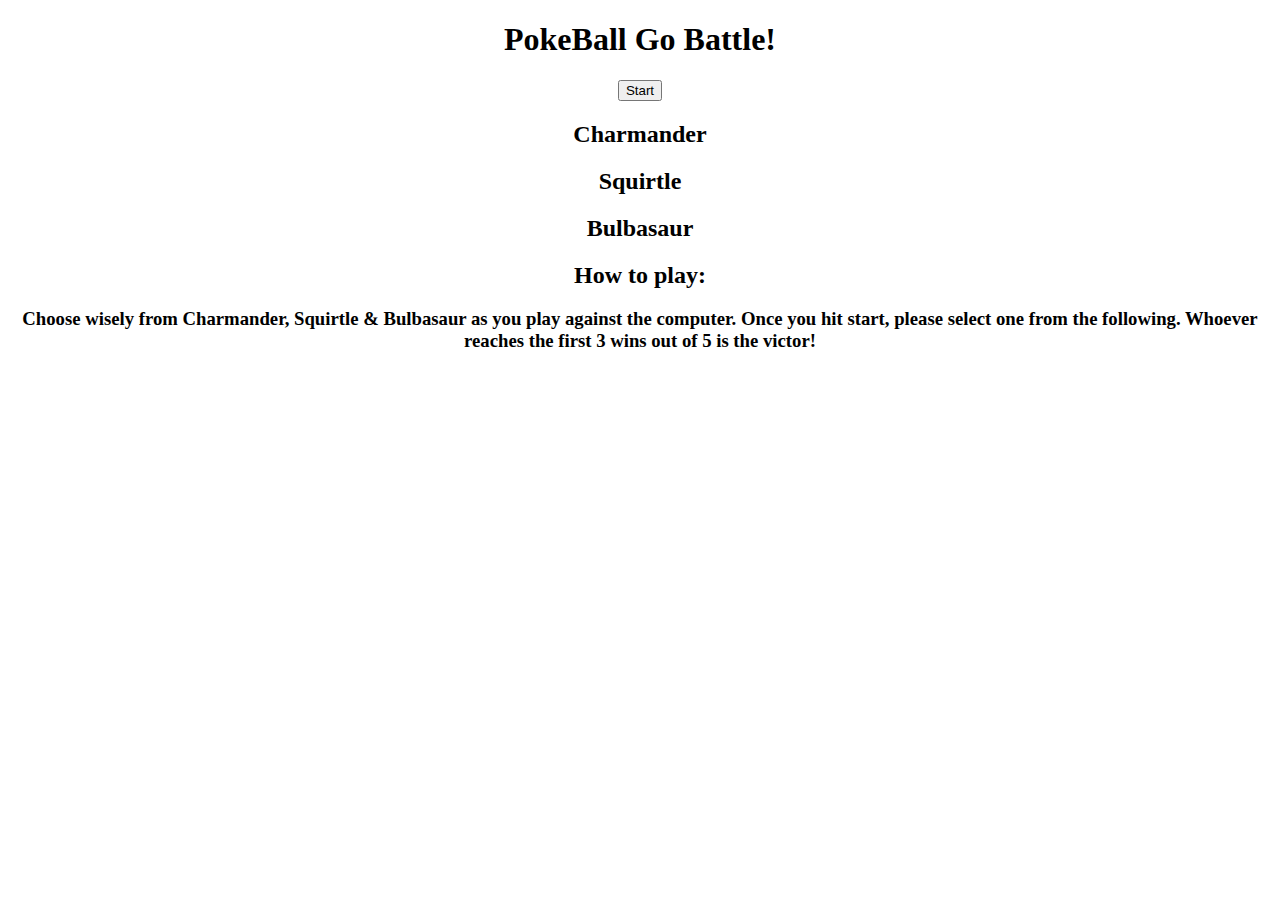
==== index.html @ df5f80b0 "first commit" ====
<!DOCTYPE html>
<html>
  <head>
    <meta charset="utf-8">
    <meta name="viewport" content="width=device-width">
    <title>PokeBall Go Battle!</title>
    <script src="script.js"></script>
    <link href="style.css" rel="stylesheet" type="text/css" />
  </head>
  <body>
    <div id="modal">
    <h1 id='title'>PokeBall Go Battle!</h1>
    <button class="modal__button">Start</button>
    </div>
    <h2 id='charmanderButton'>Charmander</h2>
    <h2 id='squirtleButton'>Squirtle</h2>
    <h2 id='bulbasurButton'>Bulbasaur</h2>
    <h2 id='game-rules'>How to play:</h2>
    <h3>Choose wisely from Charmander, Squirtle & Bulbasaur as you play against the computer. Once you hit start, please select one from the following. Whoever reaches the first 3 wins out of 5 is the victor!</h3>
    <script src="script.js"></script>
  </body>
</html>
---- style.css ----
body {
    text-align: center;
    font-family: Georgia;
  }
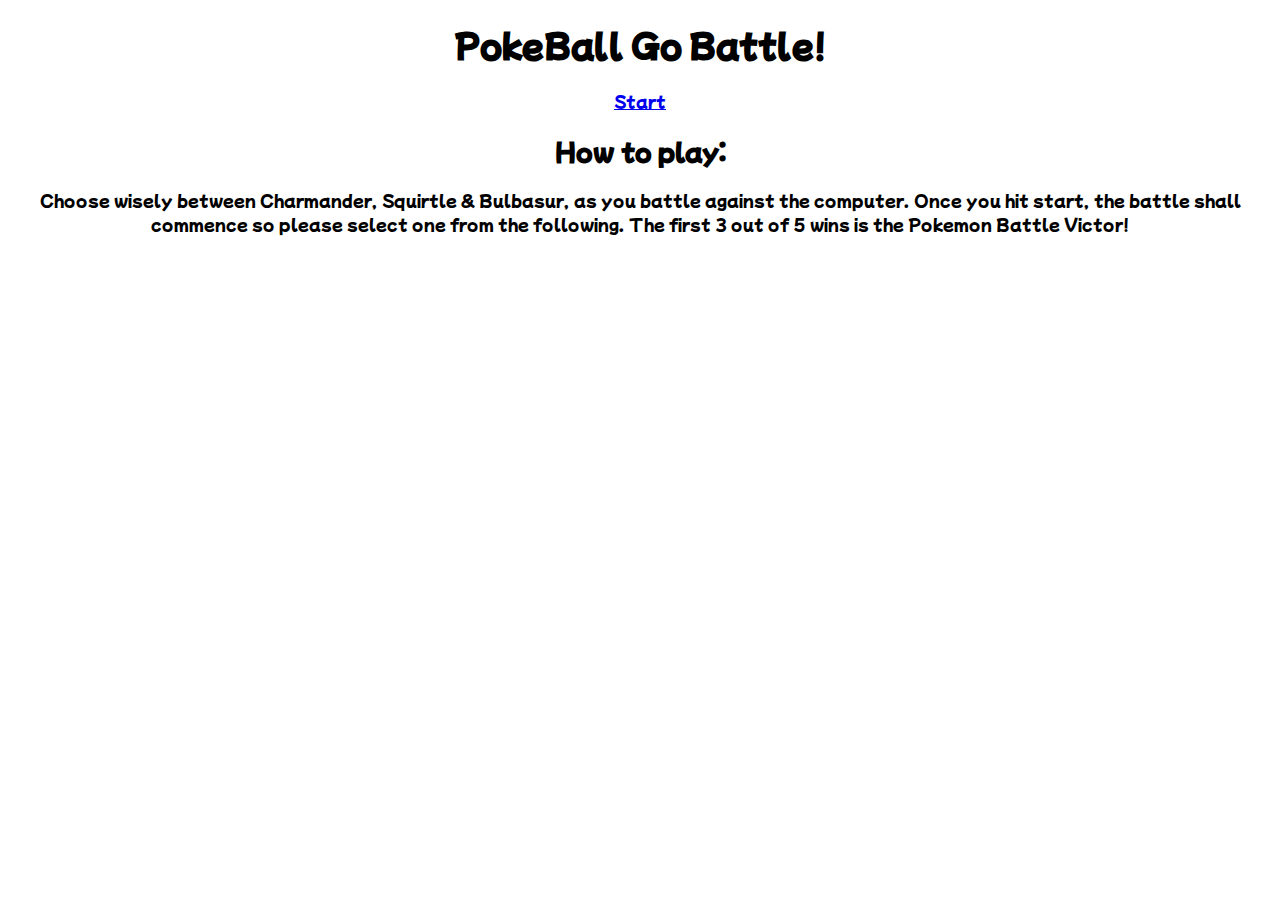
==== commit c1af5c08: "fix code and add game html" ====
--- a/index.html
+++ b/index.html
@@ -4,19 +4,20 @@
     <meta charset="utf-8">
     <meta name="viewport" content="width=device-width">
     <title>PokeBall Go Battle!</title>
+    <link href="style.css" rel="stylesheet" type="text/css" />
+    <link rel="preconnect" href="https://fonts.googleapis.com">
+<link rel="preconnect" href="https://fonts.gstatic.com" crossorigin>
+<link href="https://fonts.googleapis.com/css2?family=Mochiy+Pop+P+One&display=swap" rel="stylesheet">
     <script src="script.js"></script>
-    <link href="style.css" rel="stylesheet" type="text/css" />
   </head>
   <body>
-    <div id="modal">
-    <h1 id='title'>PokeBall Go Battle!</h1>
-    <button class="modal__button">Start</button>
-    </div>
-    <h2 id='charmanderButton'>Charmander</h2>
-    <h2 id='squirtleButton'>Squirtle</h2>
-    <h2 id='bulbasurButton'>Bulbasaur</h2>
-    <h2 id='game-rules'>How to play:</h2>
-    <h3>Choose wisely from Charmander, Squirtle & Bulbasaur as you play against the computer. Once you hit start, please select one from the following. Whoever reaches the first 3 wins out of 5 is the victor!</h3>
-    <script src="script.js"></script>
+
+
+    <h1>PokeBall Go Battle!</h1>
+    <a href="game.html">Start</a>
+    <h2>How to play:</h2>
+    <p>Choose wisely between Charmander, Squirtle & Bulbasur, as you battle against the computer. Once you hit start, the battle shall commence so please select one from the following. The first 3 out of 5 wins is the Pokemon Battle Victor!</p>
+
+
   </body>
 </html>--- a/style.css
+++ b/style.css
@@ -1,4 +1,48 @@
 body {
     text-align: center;
-    font-family: Georgia;
+    font-family: 'Mochiy Pop P One', sans-serif;
+  }
+  
+  .choice > img {
+   width: 100px;
+  }
+  
+  
+  .scoreboard {
+    display: grid;
+    grid-template-columns: 1fr 1fr;
+    background-color: rgba(221, 213, 213, 0.40);
+    border: 2px solid darkblue;
+    width: 450px;
+    height: 200px;
+    margin-left: auto;
+    margin-right: auto;
+    
+  }
+  
+  
+  .scoreboard_name, .scoreboard_score {
+    padding: 30px;
+    text-align: center;
+  }
+  
+  .scoreboard_name {
+    font-weight: bold;
+    border-bottom: 5px solid #ddd;
+  }
+  
+  .scoreboard_name--one{
+    color:crimson;
+    font-size: 1em;
+  
+  }
+  
+  .scoreboard_name--two{
+    color:crimson;
+    font-size: 1em;
+  
+  }
+  
+  .scoreboard_score {
+    font-size: 1.5em;
   }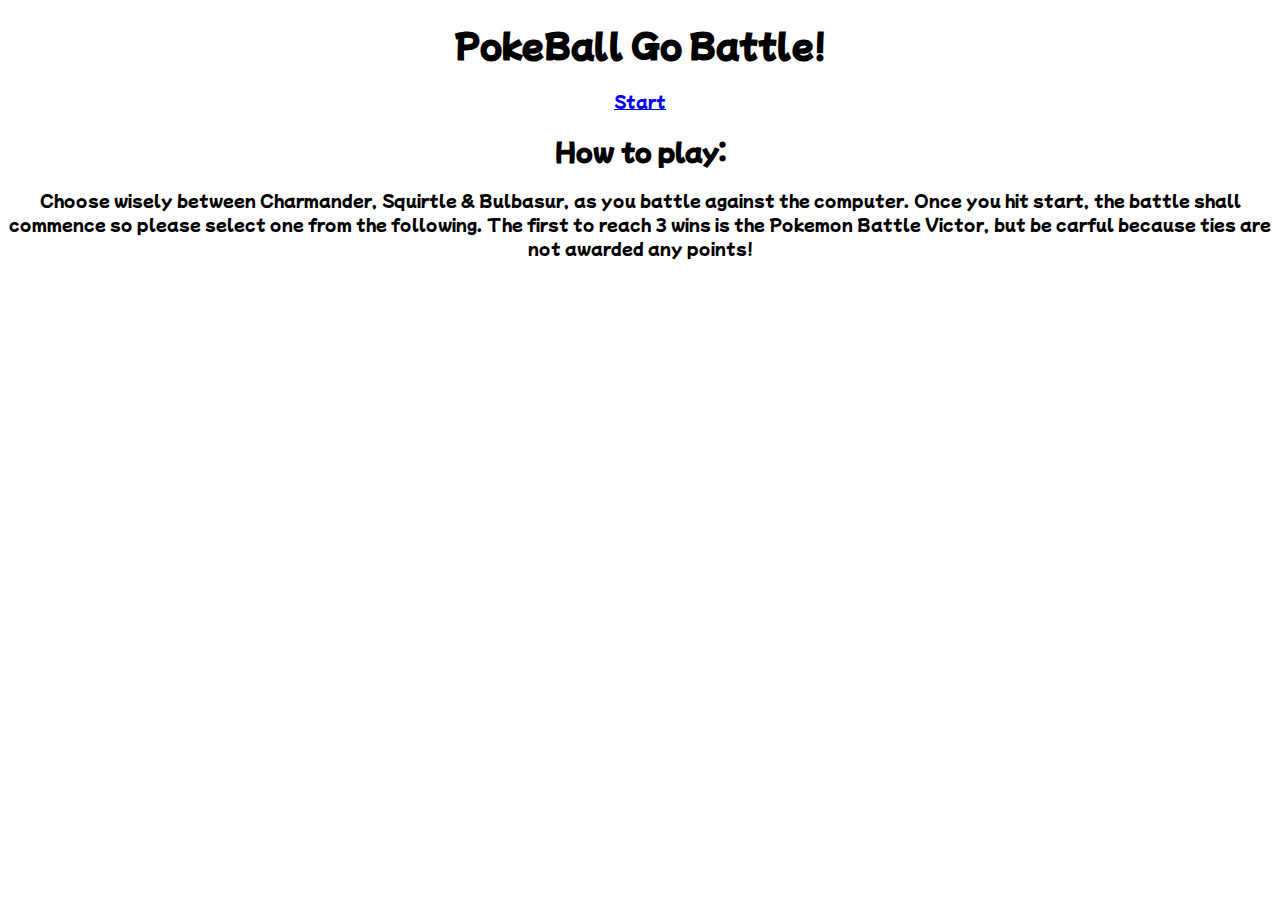
==== commit d8bcbf60: "fix html" ====
--- a/index.html
+++ b/index.html
@@ -16,7 +16,7 @@
     <h1>PokeBall Go Battle!</h1>
     <a href="game.html">Start</a>
     <h2>How to play:</h2>
-    <p>Choose wisely between Charmander, Squirtle & Bulbasur, as you battle against the computer. Once you hit start, the battle shall commence so please select one from the following. The first 3 out of 5 wins is the Pokemon Battle Victor!</p>
+    <p>Choose wisely between Charmander, Squirtle & Bulbasur, as you battle against the computer. Once you hit start, the battle shall commence so please select one from the following. The first to reach 3 wins is the Pokemon Battle Victor, but be carful because ties are not awarded any points!</p>
 
 
   </body>
--- a/style.css
+++ b/style.css
@@ -3,8 +3,19 @@
     font-family: 'Mochiy Pop P One', sans-serif;
   }
   
-  .choice > img {
-   width: 100px;
+  .choice#charmander > img{
+    width: 200px;
+    height: 100px;
+  }
+  
+  .choice#squirtle > img{
+    width: 100px;
+    
+  }
+  
+  .choice#bulbasaur > img{
+    width: 130px;
+    height: 125px;
   }
   
   
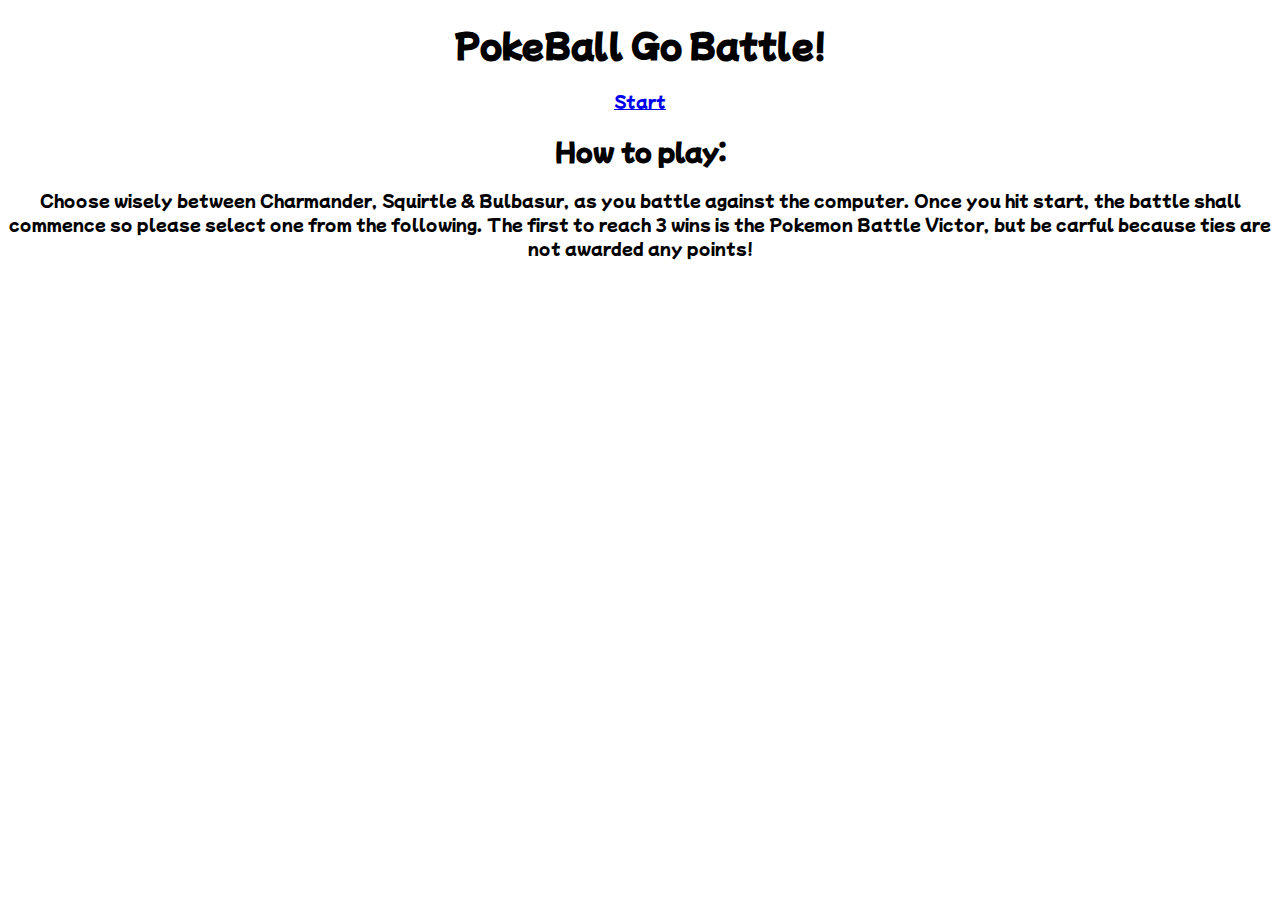
==== commit 4eb4eee7: "re submit code" ====
--- a/index.html
+++ b/index.html
@@ -8,7 +8,7 @@
     <link rel="preconnect" href="https://fonts.googleapis.com">
 <link rel="preconnect" href="https://fonts.gstatic.com" crossorigin>
 <link href="https://fonts.googleapis.com/css2?family=Mochiy+Pop+P+One&display=swap" rel="stylesheet">
-    <script src="script.js"></script>
+    
   </head>
   <body>
 
@@ -18,6 +18,6 @@
     <h2>How to play:</h2>
     <p>Choose wisely between Charmander, Squirtle & Bulbasur, as you battle against the computer. Once you hit start, the battle shall commence so please select one from the following. The first to reach 3 wins is the Pokemon Battle Victor, but be carful because ties are not awarded any points!</p>
 
-
+    <script src="script.js"></script>
   </body>
 </html>--- a/style.css
+++ b/style.css
@@ -1,6 +1,20 @@
 body {
     text-align: center;
     font-family: 'Mochiy Pop P One', sans-serif;
+  }
+  
+  .frontpage{
+    background: url(https://i.imgur.com/Ryjw0dE.jpg);
+    background-size: cover;
+    background-position: center;
+    color: whitesmoke
+  }
+  
+  .game{
+    background: url(https://i.imgur.com/L3rsL62.jpg);
+    background-size: cover;
+    background-repeat: no-repeat;
+    background-position: center;
   }
   
   .choice#charmander > img{
@@ -17,6 +31,7 @@
     width: 130px;
     height: 125px;
   }
+  
   
   
   .scoreboard {
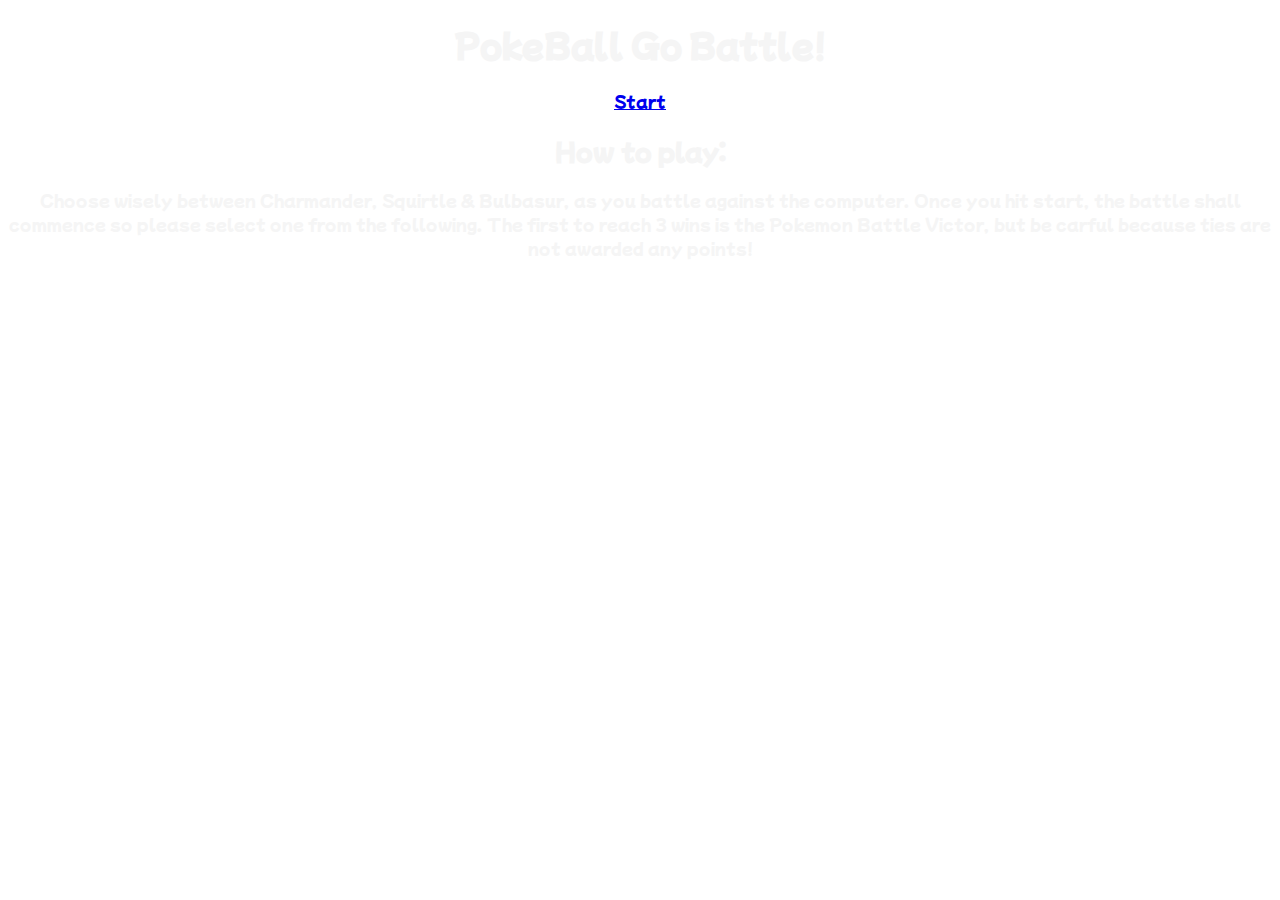
==== commit b04defa6: "fix html code" ====
--- a/index.html
+++ b/index.html
@@ -10,7 +10,7 @@
 <link href="https://fonts.googleapis.com/css2?family=Mochiy+Pop+P+One&display=swap" rel="stylesheet">
     
   </head>
-  <body>
+  <body class="frontpage">
 
 
     <h1>PokeBall Go Battle!</h1>
